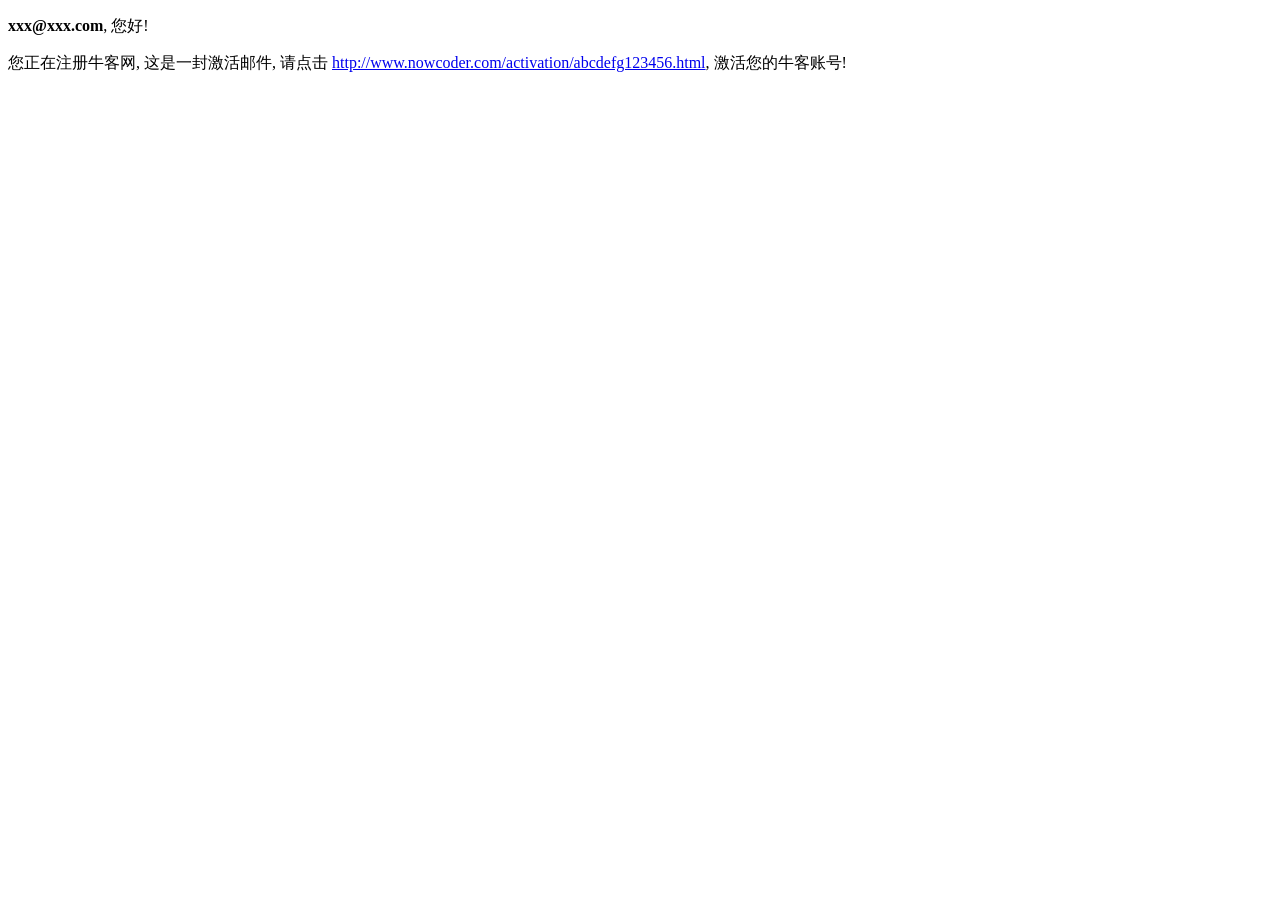
==== src/main/resources/templates/mail/activation.html @ 36d795e5 "202501201224" ====
<!doctype html>
<html lang="en">
<head>
    <meta charset="utf-8">
    <link rel="icon" href="https://static.nowcoder.com/images/logo_87_87.png"/>
    <title>牛客网-激活账号</title>
</head>
<body>
	<div>
		<p>
			<b>xxx@xxx.com</b>, 您好!
		</p>
		<p>
			您正在注册牛客网, 这是一封激活邮件, 请点击 
			<a href="#">http://www.nowcoder.com/activation/abcdefg123456.html</a>,
			激活您的牛客账号!
		</p>
	</div>
</body>
</html>
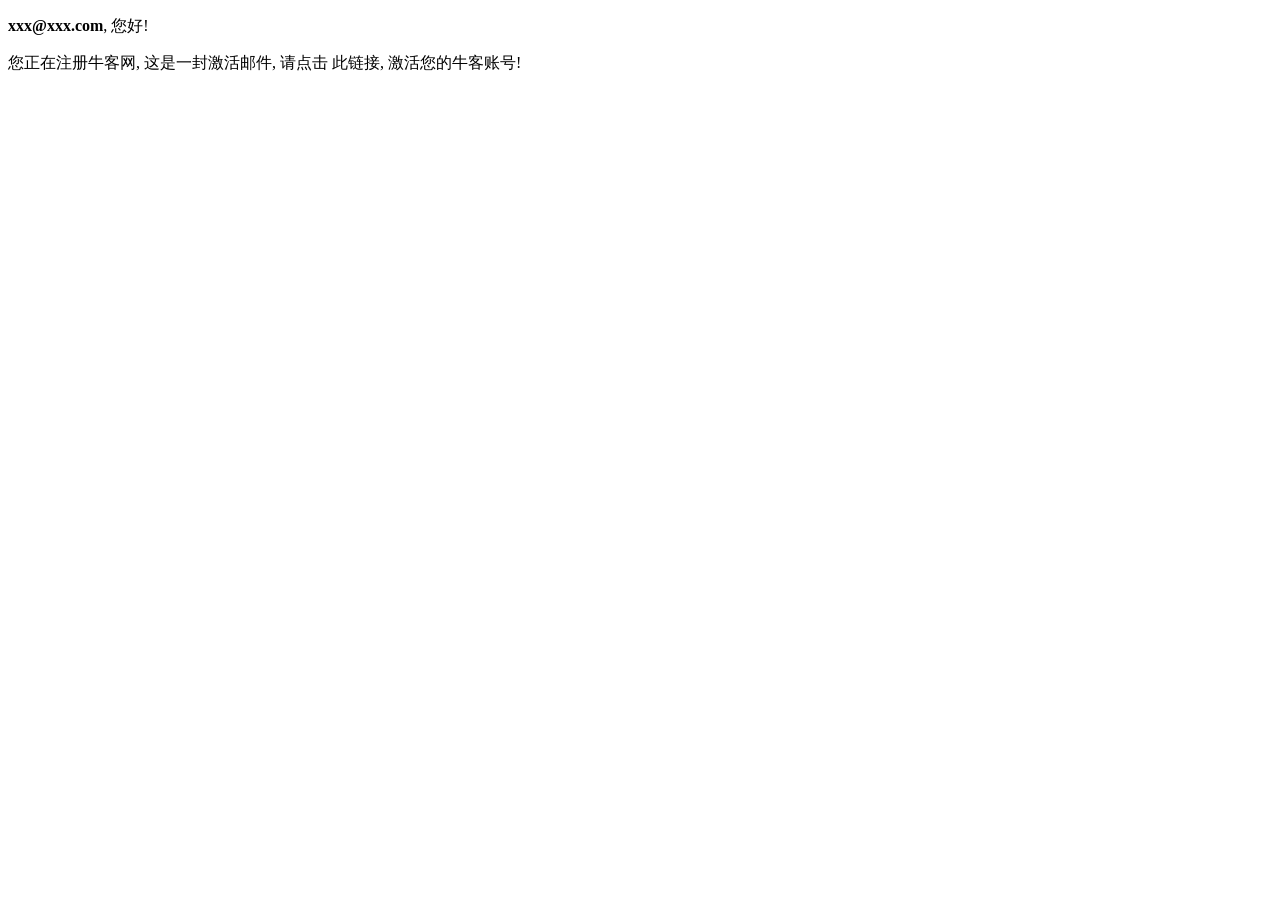
==== commit f6ac3077: "20250209122431" ====
--- a/src/main/resources/templates/mail/activation.html
+++ b/src/main/resources/templates/mail/activation.html
@@ -1,20 +1,20 @@
-<!doctype html>
-<html lang="en">
-<head>
-    <meta charset="utf-8">
-    <link rel="icon" href="https://static.nowcoder.com/images/logo_87_87.png"/>
-    <title>牛客网-激活账号</title>
-</head>
-<body>
-	<div>
-		<p>
-			<b>xxx@xxx.com</b>, 您好!
-		</p>
-		<p>
-			您正在注册牛客网, 这是一封激活邮件, 请点击 
-			<a href="#">http://www.nowcoder.com/activation/abcdefg123456.html</a>,
-			激活您的牛客账号!
-		</p>
-	</div>
-</body>
+<!doctype html>
+<html lang="en" xmlns:th="http://www.thymeleaf.org">
+<head>
+    <meta charset="utf-8">
+    <link rel="icon" href="https://static.nowcoder.com/images/logo_87_87.png"/>
+    <title>牛客网-激活账号</title>
+</head>
+<body>
+	<div>
+		<p>
+			<b th:text="${email}">xxx@xxx.com</b>, 您好!
+		</p>
+		<p>
+			您正在注册牛客网, 这是一封激活邮件, 请点击 
+			<a th:href="${activationUrl}">此链接</a>,
+			激活您的牛客账号!
+		</p>
+	</div>
+</body>
 </html>
